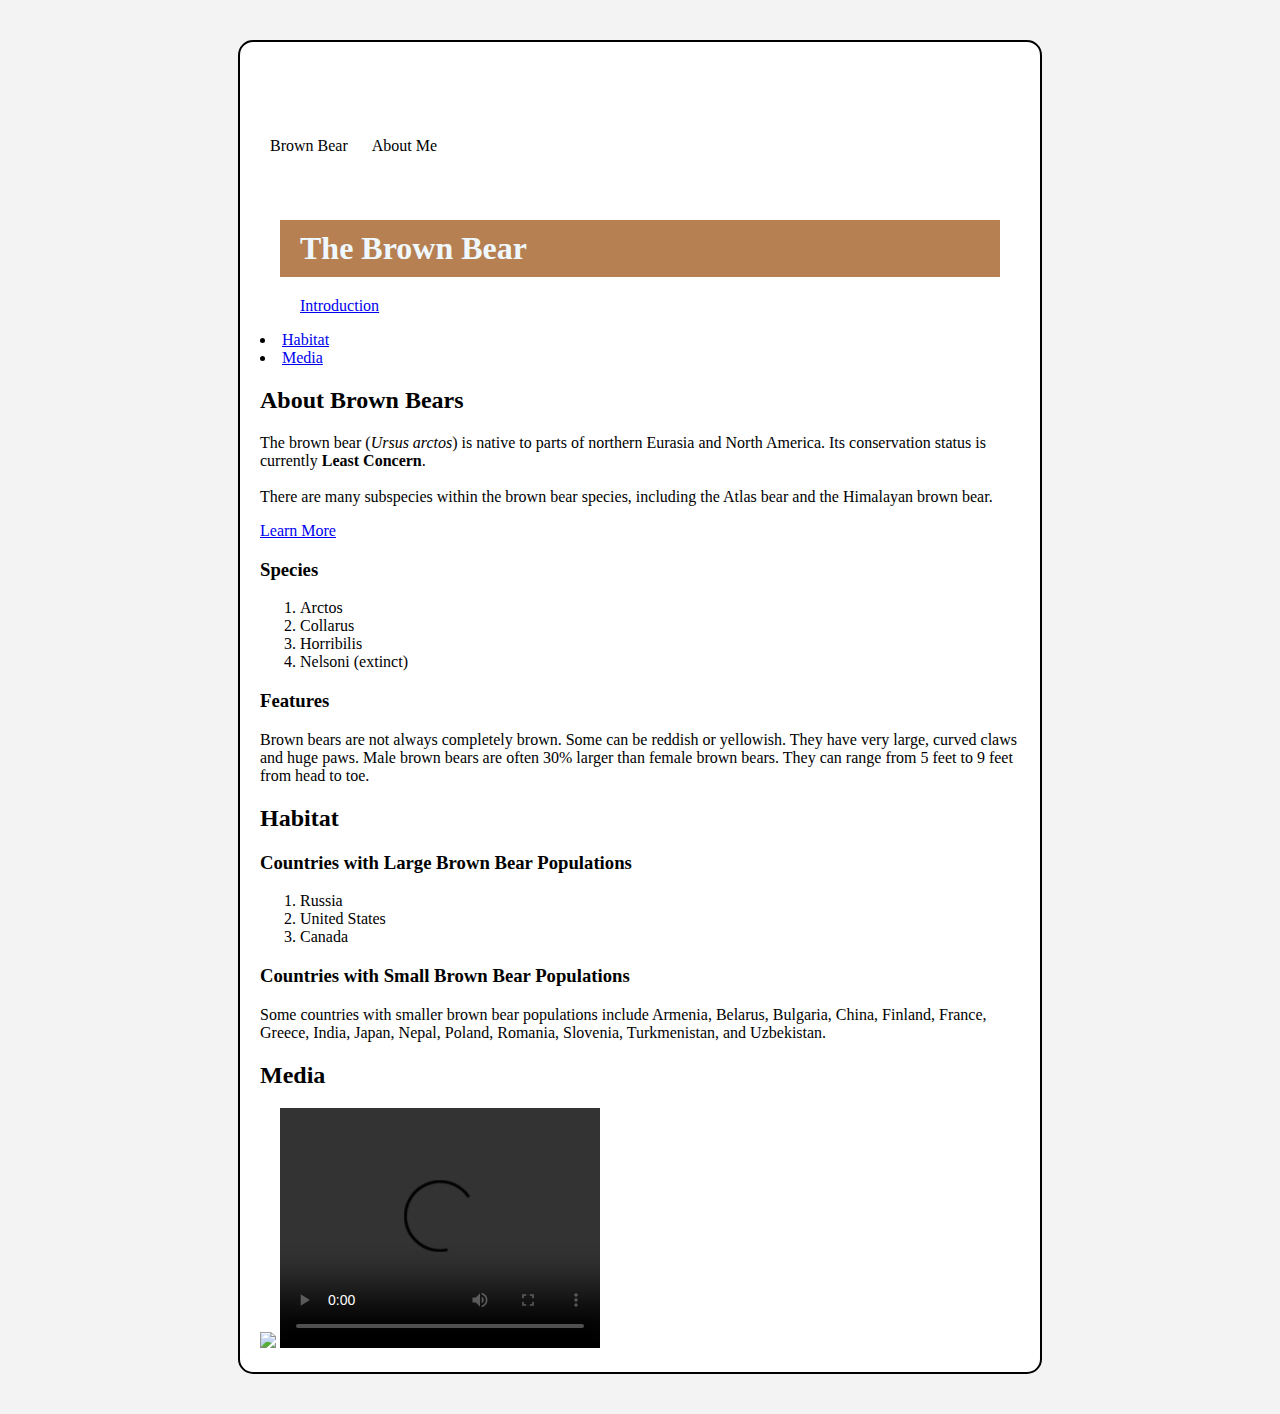
==== beren.html @ 82d975fe "Add files via upload" ====
<html>

	<head>
		<title>Brown Bears</title>
		<link rel="stylesheet" href="beren_style.css"/>
	</head>

	<body>
	<div class="page">
		<nav class="main-nav">
			<a href="./index.html">Brown Bear</a>
			<a href="./aboutme.html">About Me</a>
		</nav>
		<div class="page-content">
			<h1>The Brown Bear</h1>
			<nav class="top-nav">
				<ul>
					<li>
						<a href="#introduction">Introduction</a>
					</li>
        </ul>
					<li>
						<a href="#habitat">Habitat</a>
					</li>
					<li>
						<a href="#media">Media</a>
					</li>
				
			</nav>
			<div id="introduction">
				<h2>About Brown Bears</h2>
				<p>The brown bear (<em>Ursus arctos</em>) is native to parts of northern Eurasia and North America. Its conservation status is currently <strong>Least Concern</strong>.<br />
					<br /> There are many subspecies within the brown bear species, including the
				Atlas bear and the Himalayan brown bear.</p>
				<a href="https://en.wikipedia.org/wiki/Brown_bear" target="_blank">Learn More</a>
				<h3>Species</h3>
				<ol>
					<li>Arctos</li>
					<li>Collarus</li>
					<li>Horribilis</li>
					<li>Nelsoni (extinct)</li>
				</ol>
				<h3>Features</h3>
				<p>Brown bears are not always completely brown. Some can be reddish or yellowish. They have very large, curved claws and huge paws. Male brown bears are often 30% larger than female brown bears. They can range from 5 feet to 9 feet from head to toe.</p>
			</div>
			<div id="habitat">
				<h2>Habitat</h2>
				<h3>Countries with Large Brown Bear Populations</h3>
				<ol>
					<li>Russia</li>
					<li>United States</li>
					<li>Canada</li>
				</ol>
				<h3>Countries with Small Brown Bear Populations</h3>
				<p>Some countries with smaller brown bear populations include Armenia, Belarus, Bulgaria, China, Finland, France, Greece, India, Japan, Nepal, Poland, Romania, Slovenia, Turkmenistan, and Uzbekistan.</p>
			</div>
			<div id="media">
		
			<h2>Media</h2>
			<img src="https://s3.amazonaws.com/codecademy-content/courses/web-101/web101-image_brownbear.jpg" />
			<video src="https://s3.amazonaws.com/codecademy-content/courses/freelance-1/unit-1/lesson-2/htmlcss1-vid_brown-bear.mp4" height="240" width="320" controls>Video not supported</video>
		</div>
		</div>
		</div>
	</body>

</html>
---- beren_style.css ----
body{
	background-color: #f3f3f3;
	padding:0;
	margin:0;
}

.page {
	margin: 40px auto;
	border: 2px solid black;
	border-radius: 15px;
	background-color: white;
	overflow: hidden;
	width:800px;
}

.main-nav{
	background-image:url(https://upload.wikimedia.org/wikipedia/commons/7/71/2010-kodiak-bear-1.jpg);
	background-repeat:no-repeat;
	background-size:cover;
	background-position:center -60px;
	padding: 100px 20px 0px 20px;
}

.main-nav a{
	display:inline-block;
	border-radius: 5px 0px 0px 0px;
	border-bottom: 10px solid white;
	background-color:rgba(255, 255, 255, 0.64);
	color:black;
	text-decoration:none;
	padding: 5px 10px;
	position:relative;
	top:-10px;
	transition: top 300ms ease;
}

.main-nav a:hover{
	top:5px;
}

.page-content{
	padding: 20px;
}

h1{
	background-color: #b68052;
	margin: 20px;
	padding: 10px 20px;
	color: aliceblue;
}

h2{
  font-family:Georgia;
}

.top-nav ul{
	list-style-type:none;
}

.top-nav ul li{
	transition: all 300ms ease;
	left:0px;
	position:relative;
}

.top-nav ul li:hover{
	left: 4px;
}
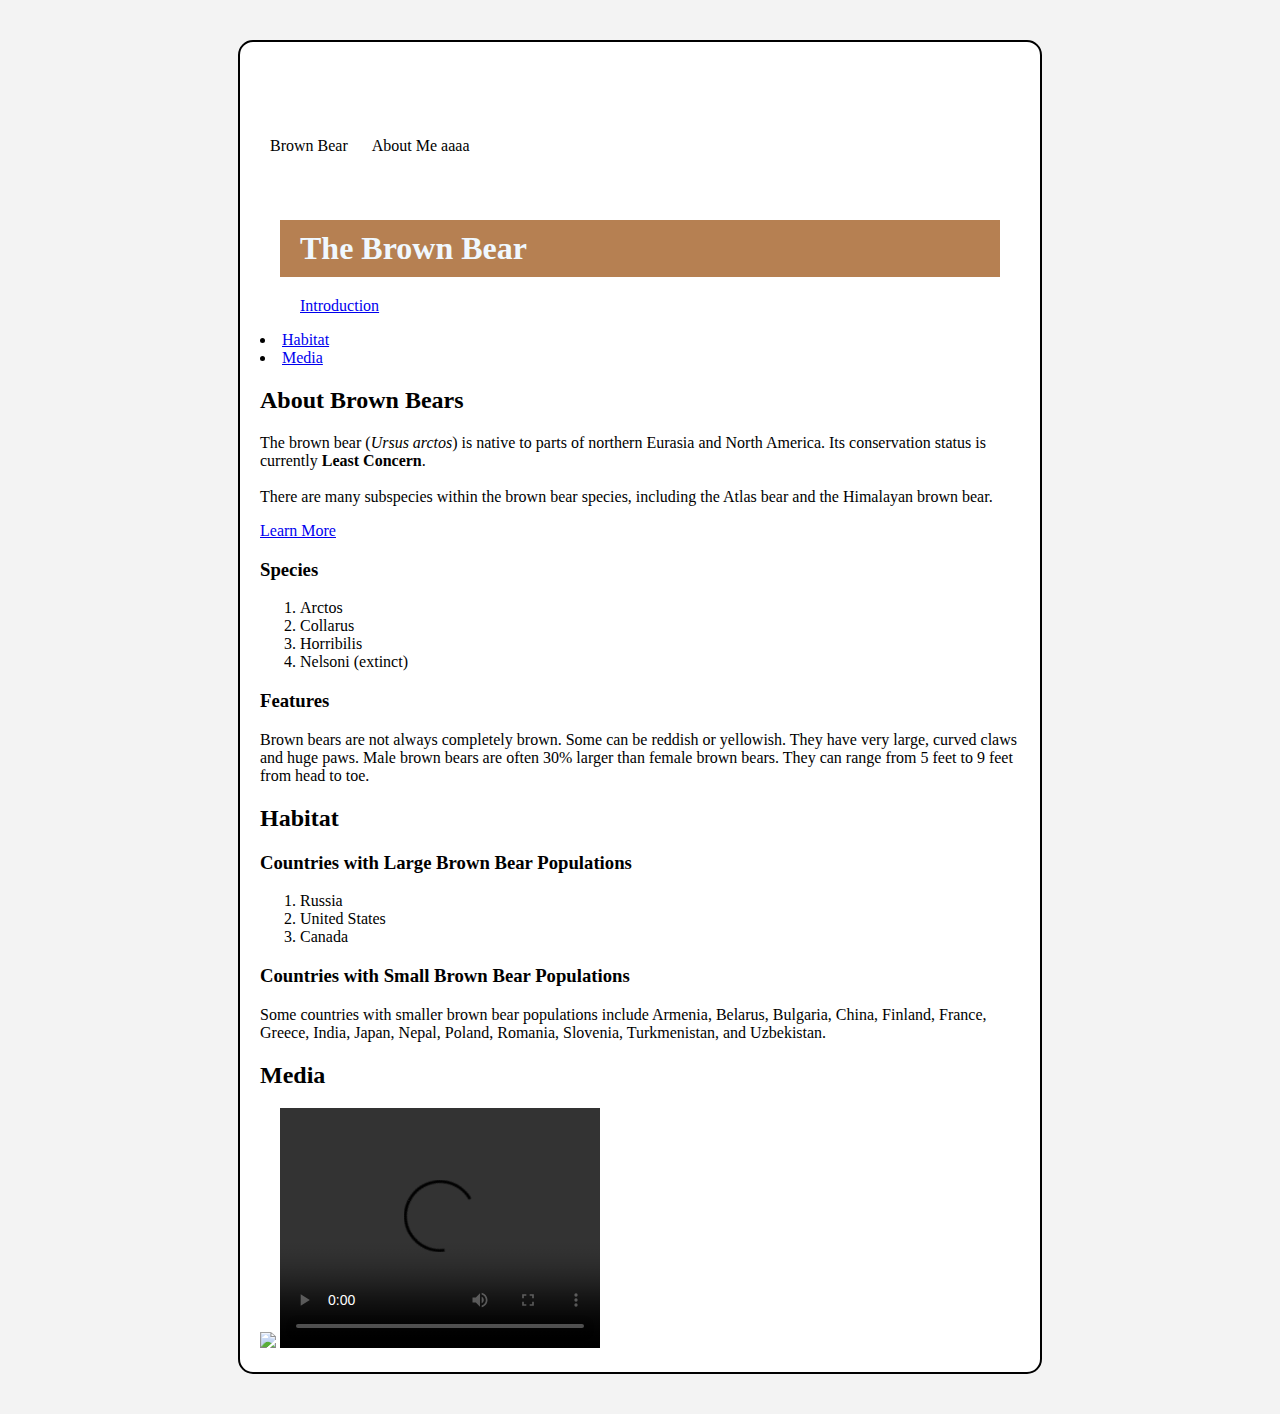
==== commit 5e94f38f: "text test" ====
--- a/beren.html
+++ b/beren.html
@@ -1,68 +1,68 @@
-
-<html>
-
-	<head>
-		<title>Brown Bears</title>
-		<link rel="stylesheet" href="beren_style.css"/>
-	</head>
-
-	<body>
-	<div class="page">
-		<nav class="main-nav">
-			<a href="./index.html">Brown Bear</a>
-			<a href="./aboutme.html">About Me</a>
-		</nav>
-		<div class="page-content">
-			<h1>The Brown Bear</h1>
-			<nav class="top-nav">
-				<ul>
-					<li>
-						<a href="#introduction">Introduction</a>
-					</li>
-        </ul>
-					<li>
-						<a href="#habitat">Habitat</a>
-					</li>
-					<li>
-						<a href="#media">Media</a>
-					</li>
-				
-			</nav>
-			<div id="introduction">
-				<h2>About Brown Bears</h2>
-				<p>The brown bear (<em>Ursus arctos</em>) is native to parts of northern Eurasia and North America. Its conservation status is currently <strong>Least Concern</strong>.<br />
-					<br /> There are many subspecies within the brown bear species, including the
-				Atlas bear and the Himalayan brown bear.</p>
-				<a href="https://en.wikipedia.org/wiki/Brown_bear" target="_blank">Learn More</a>
-				<h3>Species</h3>
-				<ol>
-					<li>Arctos</li>
-					<li>Collarus</li>
-					<li>Horribilis</li>
-					<li>Nelsoni (extinct)</li>
-				</ol>
-				<h3>Features</h3>
-				<p>Brown bears are not always completely brown. Some can be reddish or yellowish. They have very large, curved claws and huge paws. Male brown bears are often 30% larger than female brown bears. They can range from 5 feet to 9 feet from head to toe.</p>
-			</div>
-			<div id="habitat">
-				<h2>Habitat</h2>
-				<h3>Countries with Large Brown Bear Populations</h3>
-				<ol>
-					<li>Russia</li>
-					<li>United States</li>
-					<li>Canada</li>
-				</ol>
-				<h3>Countries with Small Brown Bear Populations</h3>
-				<p>Some countries with smaller brown bear populations include Armenia, Belarus, Bulgaria, China, Finland, France, Greece, India, Japan, Nepal, Poland, Romania, Slovenia, Turkmenistan, and Uzbekistan.</p>
-			</div>
-			<div id="media">
-		
-			<h2>Media</h2>
-			<img src="https://s3.amazonaws.com/codecademy-content/courses/web-101/web101-image_brownbear.jpg" />
-			<video src="https://s3.amazonaws.com/codecademy-content/courses/freelance-1/unit-1/lesson-2/htmlcss1-vid_brown-bear.mp4" height="240" width="320" controls>Video not supported</video>
-		</div>
-		</div>
-		</div>
-	</body>
-
-</html>
+
+<html>
+
+	<head>
+		<title>Brown Bears</title>
+		<link rel="stylesheet" href="beren_style.css"/>
+	</head>
+
+	<body>
+	<div class="page">
+		<nav class="main-nav">
+			<a href="./index.html">Brown Bear</a>
+			<a href="./aboutme.html">About Me aaaa</a>
+		</nav>
+		<div class="page-content">
+			<h1>The Brown Bear</h1>
+			<nav class="top-nav">
+				<ul>
+					<li>
+						<a href="#introduction">Introduction</a>
+					</li>
+        </ul>
+					<li>
+						<a href="#habitat">Habitat</a>
+					</li>
+					<li>
+						<a href="#media">Media</a>
+					</li>
+				
+			</nav>
+			<div id="introduction">
+				<h2>About Brown Bears</h2>
+				<p>The brown bear (<em>Ursus arctos</em>) is native to parts of northern Eurasia and North America. Its conservation status is currently <strong>Least Concern</strong>.<br />
+					<br /> There are many subspecies within the brown bear species, including the
+				Atlas bear and the Himalayan brown bear.</p>
+				<a href="https://en.wikipedia.org/wiki/Brown_bear" target="_blank">Learn More</a>
+				<h3>Species</h3>
+				<ol>
+					<li>Arctos</li>
+					<li>Collarus</li>
+					<li>Horribilis</li>
+					<li>Nelsoni (extinct)</li>
+				</ol>
+				<h3>Features</h3>
+				<p>Brown bears are not always completely brown. Some can be reddish or yellowish. They have very large, curved claws and huge paws. Male brown bears are often 30% larger than female brown bears. They can range from 5 feet to 9 feet from head to toe.</p>
+			</div>
+			<div id="habitat">
+				<h2>Habitat</h2>
+				<h3>Countries with Large Brown Bear Populations</h3>
+				<ol>
+					<li>Russia</li>
+					<li>United States</li>
+					<li>Canada</li>
+				</ol>
+				<h3>Countries with Small Brown Bear Populations</h3>
+				<p>Some countries with smaller brown bear populations include Armenia, Belarus, Bulgaria, China, Finland, France, Greece, India, Japan, Nepal, Poland, Romania, Slovenia, Turkmenistan, and Uzbekistan.</p>
+			</div>
+			<div id="media">
+		
+			<h2>Media</h2>
+			<img src="https://s3.amazonaws.com/codecademy-content/courses/web-101/web101-image_brownbear.jpg" />
+			<video src="https://s3.amazonaws.com/codecademy-content/courses/freelance-1/unit-1/lesson-2/htmlcss1-vid_brown-bear.mp4" height="240" width="320" controls>Video not supported</video>
+		</div>
+		</div>
+		</div>
+	</body>
+
+</html>
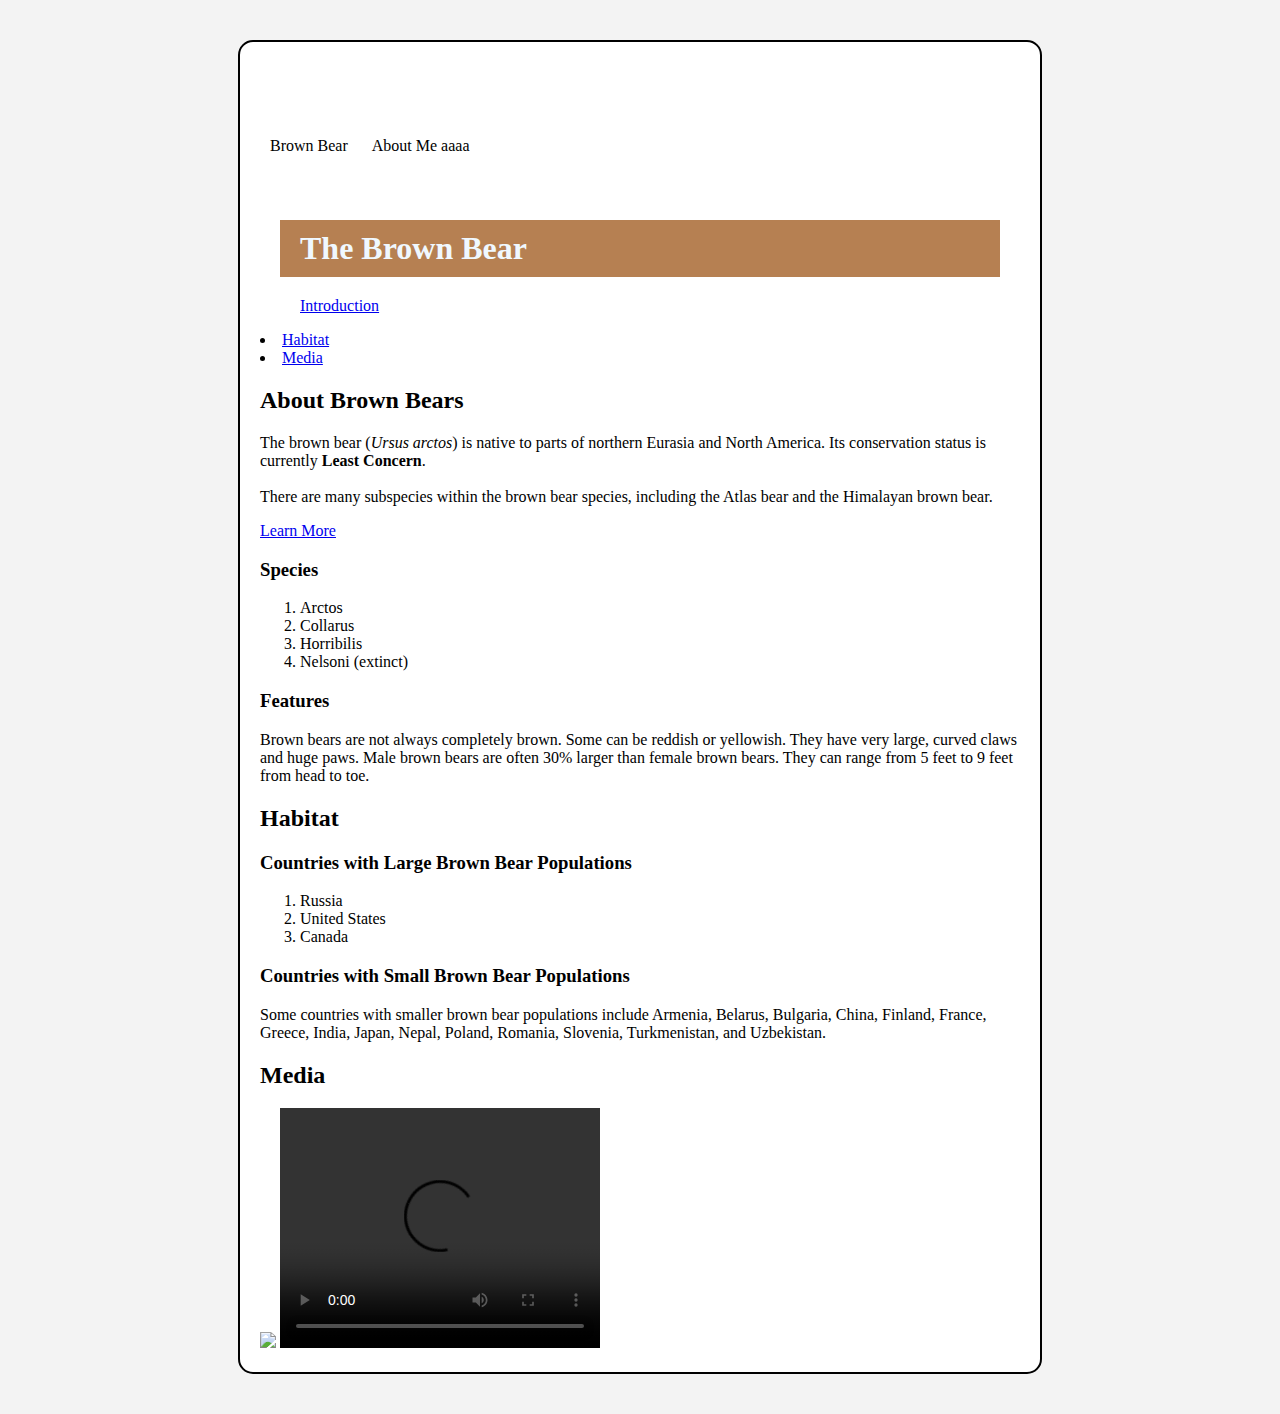
==== commit 118c9b6e: "change via github.com" ====
--- a/beren.html
+++ b/beren.html
@@ -2,7 +2,7 @@
 <html>
 
 	<head>
-		<title>Brown Bears</title>
+		<title>Brown Bearss</title>
 		<link rel="stylesheet" href="beren_style.css"/>
 	</head>
 
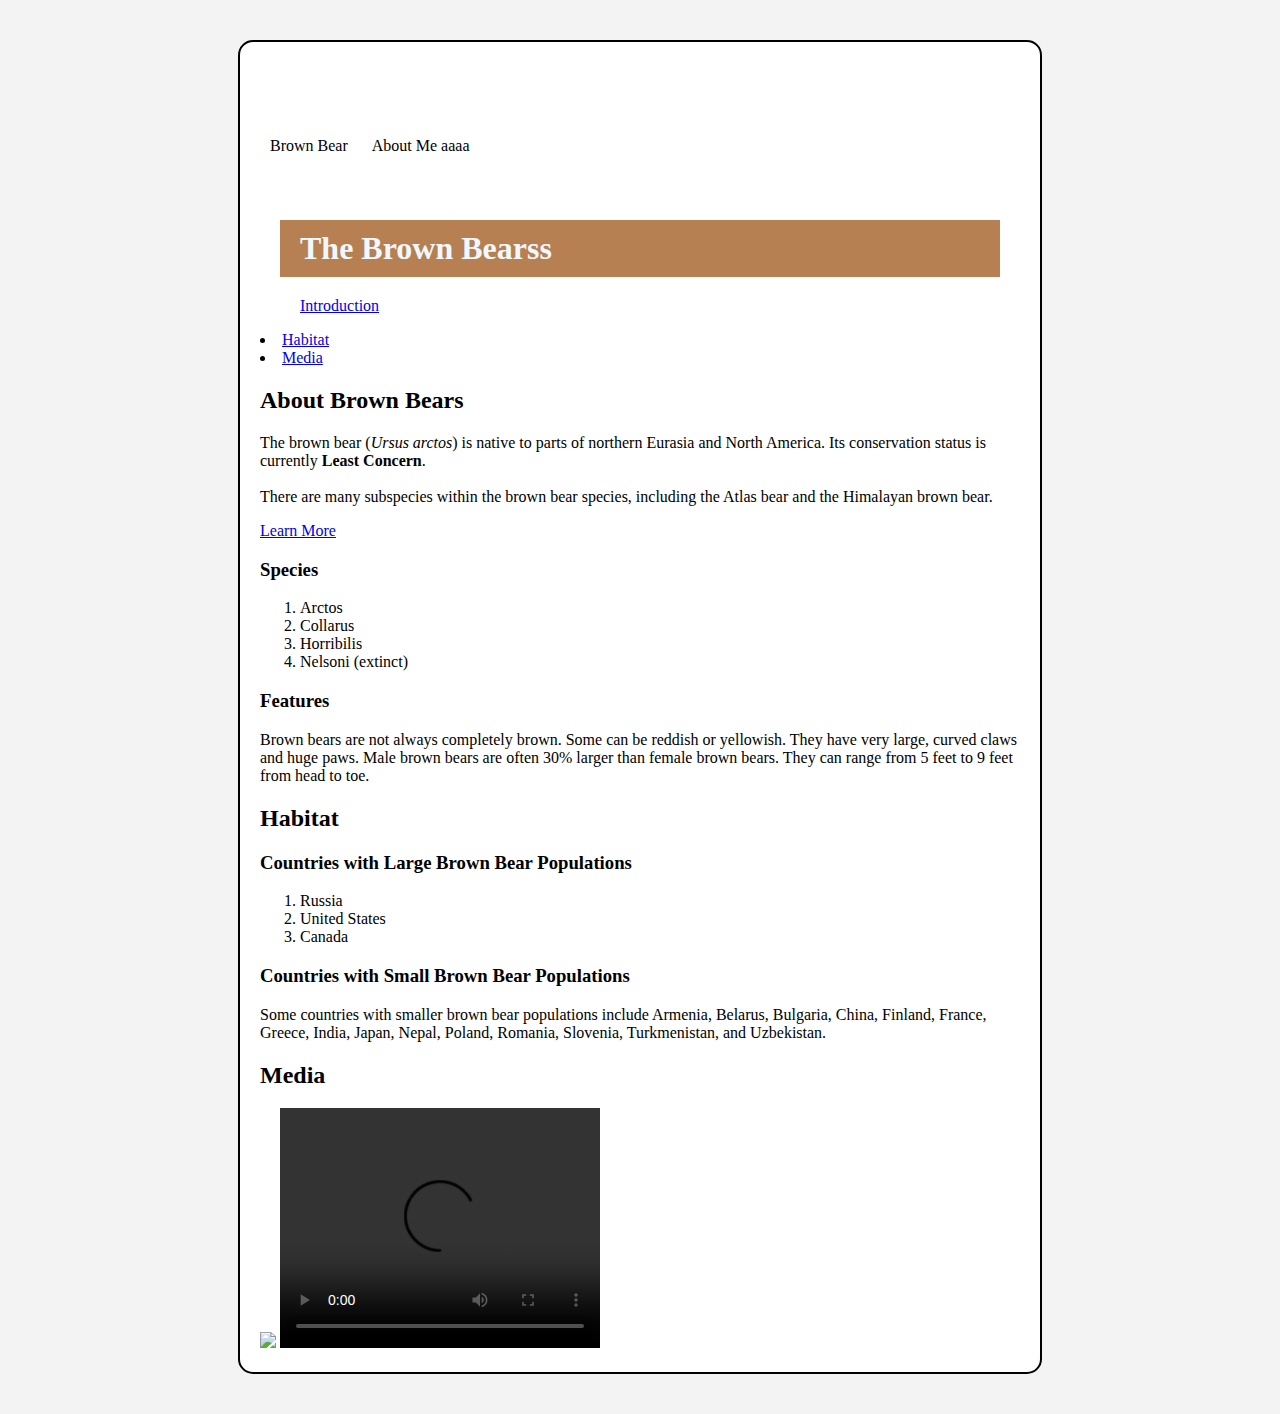
==== commit af8955a3: "Update via github.com" ====
--- a/beren.html
+++ b/beren.html
@@ -13,7 +13,7 @@
 			<a href="./aboutme.html">About Me aaaa</a>
 		</nav>
 		<div class="page-content">
-			<h1>The Brown Bear</h1>
+			<h1>The Brown Bearss</h1>
 			<nav class="top-nav">
 				<ul>
 					<li>
